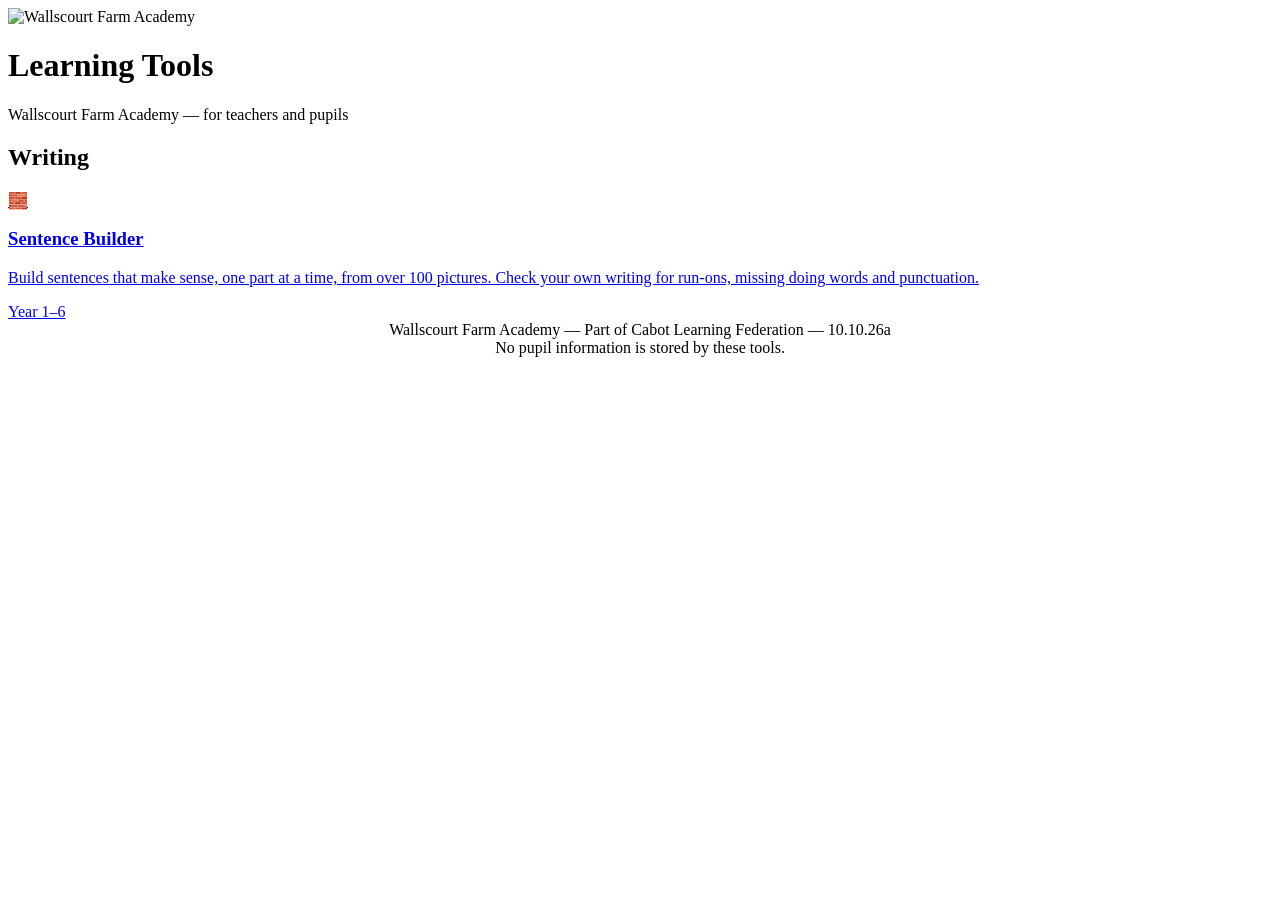
==== index.html @ df36c10b "Learning Tools site: Sentence Builder moved from learning-games (10.10.26a) Pupil-facing learning to" ====
<!DOCTYPE html>
<html lang="en-GB">
<head>
<meta charset="UTF-8">
<meta name="viewport" content="width=device-width, initial-scale=1.0">
<title>Learning Tools — Wallscourt Farm Academy</title>
<link rel="icon" href="data:image/svg+xml,%3Csvg xmlns='http://www.w3.org/2000/svg' viewBox='0 0 32 32'%3E%3Crect width='32' height='32' rx='6' fill='%231798d3'/%3E%3Crect x='4' y='12' width='7' height='8' rx='2' fill='%23e8792e'/%3E%3Crect x='12.5' y='12' width='7' height='8' rx='2' fill='%23f2c94c'/%3E%3Crect x='21' y='12' width='7' height='8' rx='2' fill='%234caf6d'/%3E%3C/svg%3E">
<link rel="stylesheet" href="https://cdn.jsdelivr.net/gh/wallscourtfarm/wfa-shared@main/web/wfa.css">
<style>
  :root { --max-w: 1000px; }
  a.card { min-height: 180px; }
  .footer { text-align:center; }
</style>
</head>
<body>
<header>
  <div class="header-content">
    <img class="logo" src="https://cdn.jsdelivr.net/gh/wallscourtfarm/wfa-shared@main/web/wfa_logo.webp" alt="Wallscourt Farm Academy">
    <div>
      <h1>Learning Tools</h1>
      <p>Wallscourt Farm Academy &mdash; for teachers and pupils</p>
    </div>
  </div>
</header>
<main>
  <h2>Writing</h2>
  <div class="grid">
    <a class="card" href="sentence-builder/index.html">
      <div class="card-icon">🧱</div>
      <h3>Sentence Builder</h3>
      <p>Build sentences that make sense, one part at a time, from over 100 pictures. Check your own writing for run-ons, missing doing words and punctuation.</p>
      <span class="tag">Year 1&ndash;6</span>
    </a>
  </div>
</main>
<div class="footer">
  Wallscourt Farm Academy &mdash; Part of Cabot Learning Federation &mdash; 10.10.26a<br>
  No pupil information is stored by these tools.
</div>
</body>
</html>
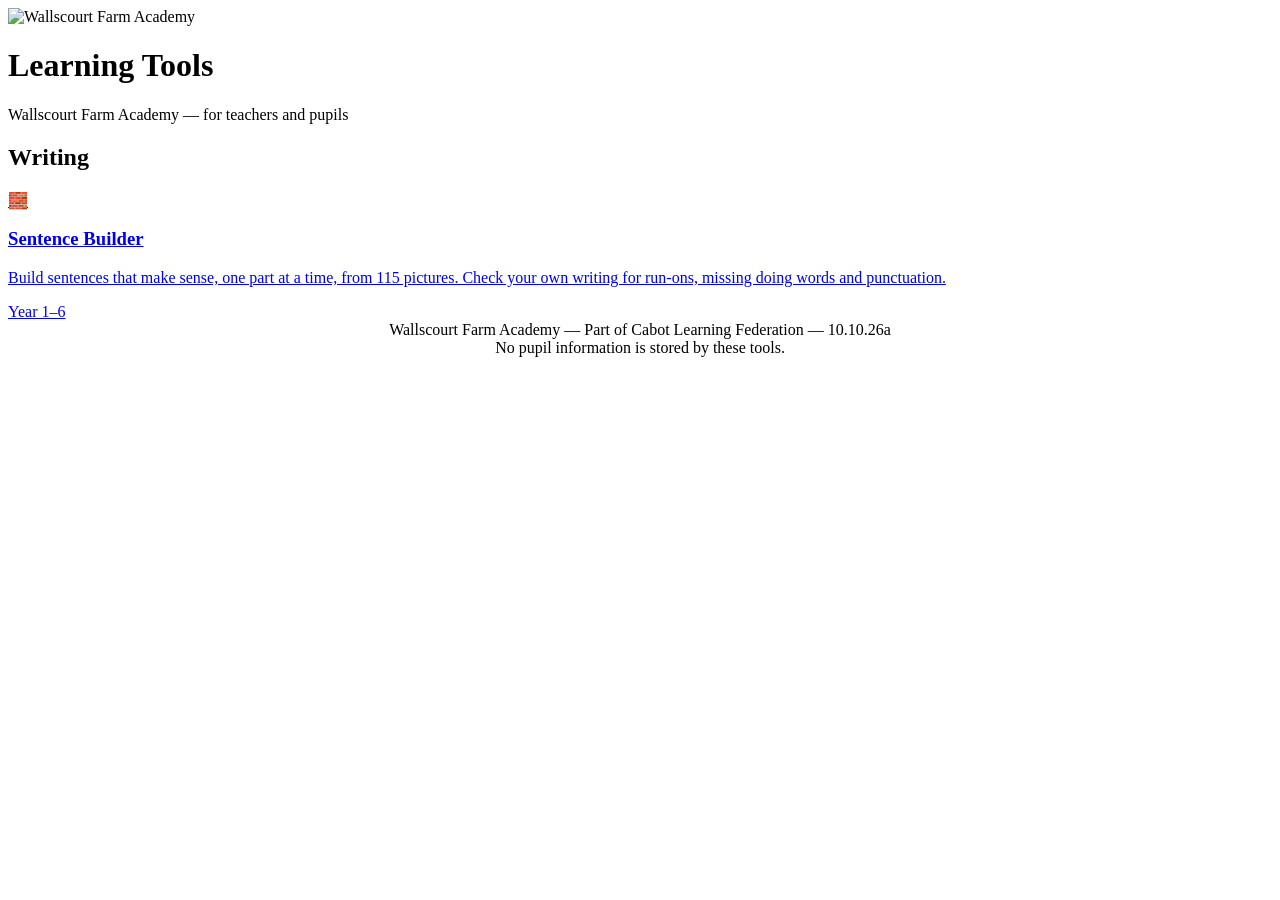
==== commit e0029910: "Sync Sentence Builder 10.10.26g (115 pictures) Co-Authored-By: Claude Opus 5.5 <noreply@anthropic.co" ====
--- a/index.html
+++ b/index.html
@@ -28,7 +28,7 @@
     <a class="card" href="sentence-builder/index.html">
       <div class="card-icon">🧱</div>
       <h3>Sentence Builder</h3>
-      <p>Build sentences that make sense, one part at a time, from over 100 pictures. Check your own writing for run-ons, missing doing words and punctuation.</p>
+      <p>Build sentences that make sense, one part at a time, from 115 pictures. Check your own writing for run-ons, missing doing words and punctuation.</p>
       <span class="tag">Year 1&ndash;6</span>
     </a>
   </div>
